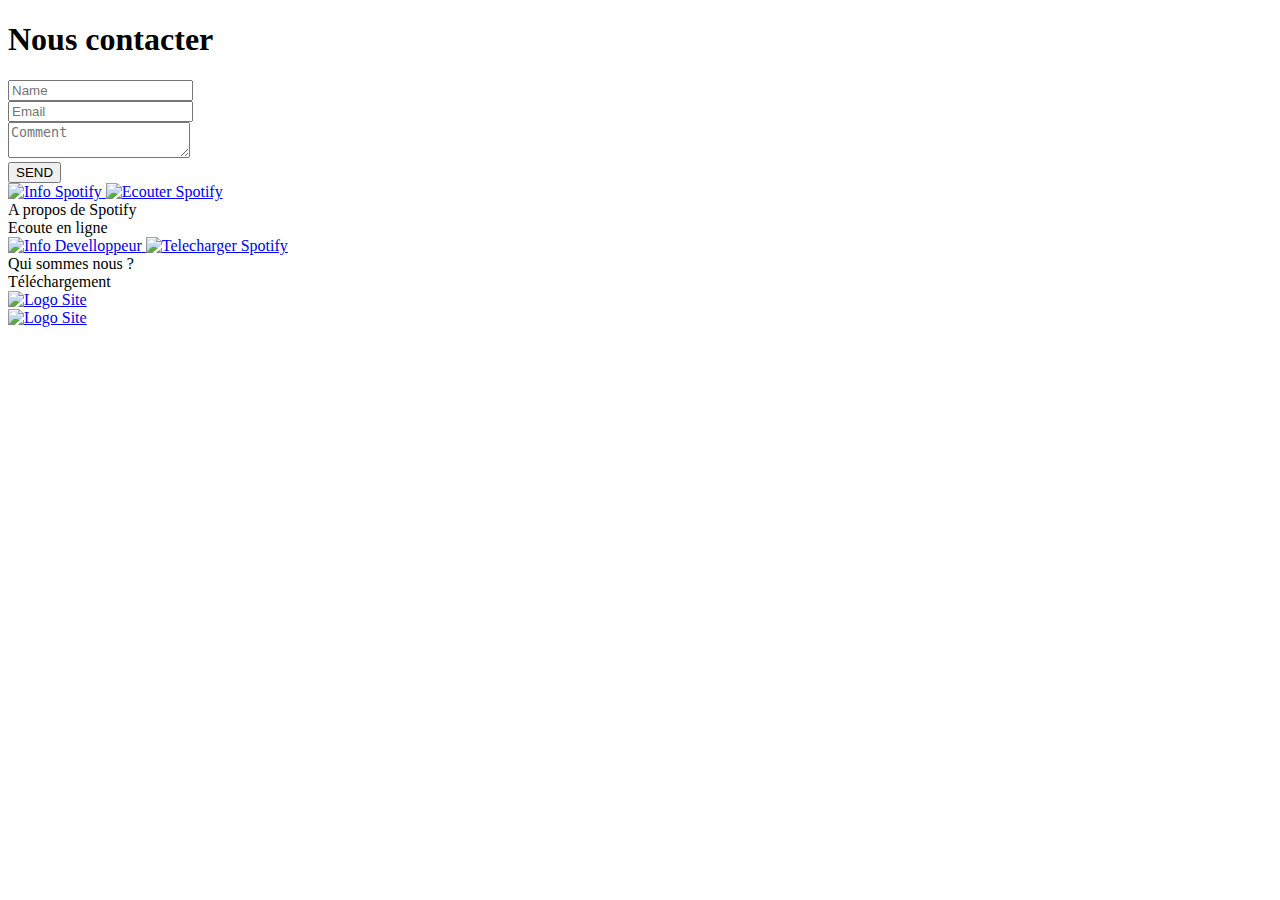
==== Code/Assets/html/contact.html @ 4e47df64 "opti hover navbar" ====
<!DOCTYPE html>
<html>
  <head>
    <meta charset="utf-8"/>
	<title>Spotify</title>
	<link rel="shortcut icon" type='image/x-icon' href="../img/spotify_icon.png">
	<link rel="stylesheet" href="../css/contact.css">
	<link rel="stylesheet" href="../css/commun.css">
  </head>
	
  <body class="fond">
   
   <nav class="navclass3">
	<h1>Nous contacter</h1>
	
	   <div id="form-main">
	<div id="form-div">
      
      <nav class="name">
        <input name="name" type="text" class="validate[required,custom[onlyLetter],length[0,100]] feedback-input" placeholder="Name" id="name" />
      </nav>
      
      <nav class="email">
        <input name="email" type="text" class="validate[required,custom[email]] feedback-input" id="email" placeholder="Email" />
      </nav>
      
      <nav class="text">
        <textarea name="text" class="validate[required,length[6,300]] feedback-input" id="comment" placeholder="Comment"></textarea>
      </nav>
      
      
      <nav class="submit">
        <input type="submit" value="SEND" id="button-blue"/>
        <div class="ease"></div>
      </nav>
	</div>
	</div>
  
	</nav>
   
	<div id="navbar"></div>
	<script src="../js/navbar.js"></script>
	<script src="../js/navbar_hover.js"></script>

  </body>
</html>
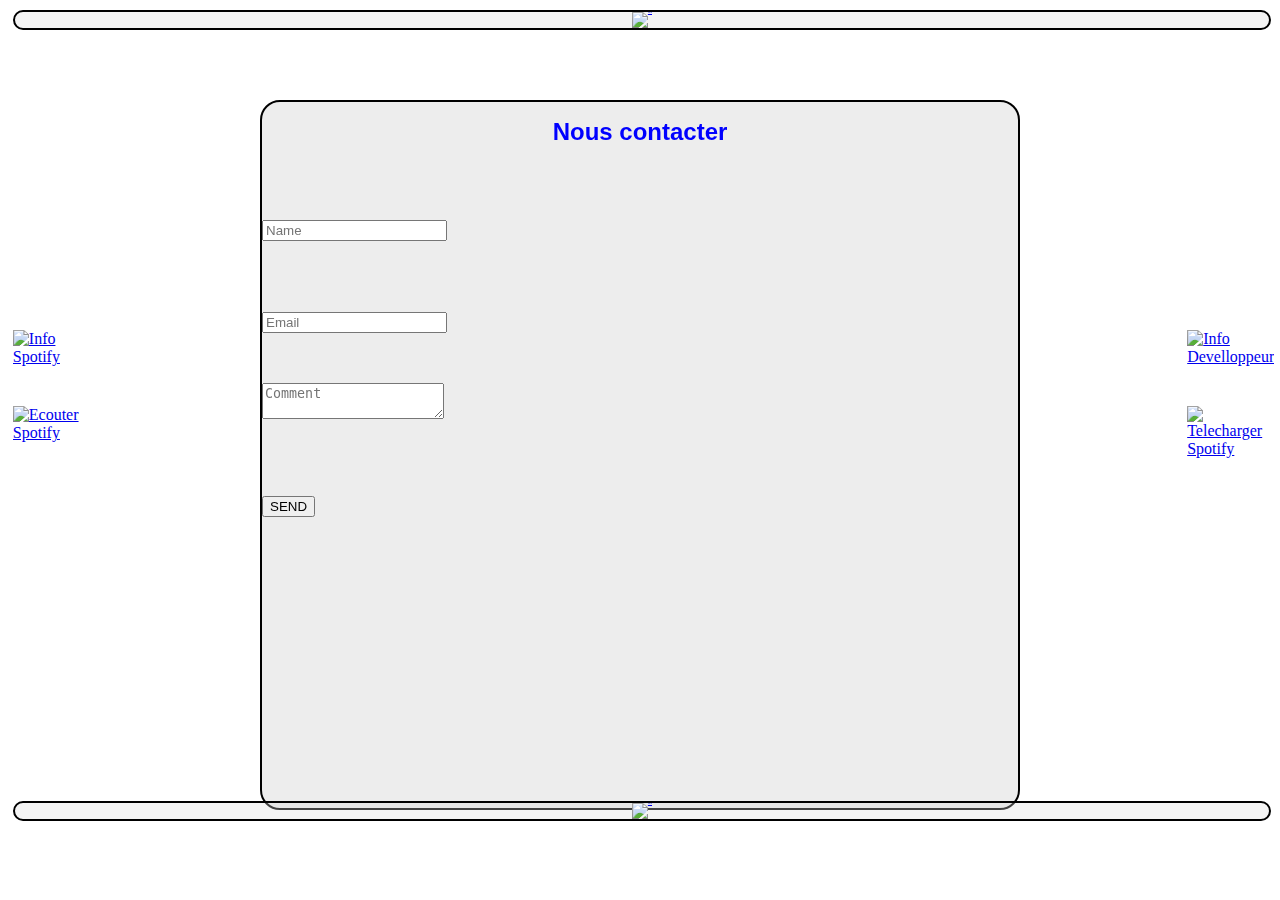
==== commit d148b158: "finish 2023 review" ====
--- a/Code/Assets/html/contact.html
+++ b/Code/Assets/html/contact.html
@@ -40,7 +40,6 @@
    
 	<div id="navbar"></div>
 	<script src="../js/navbar.js"></script>
-	<script src="../js/navbar_hover.js"></script>
-
+	
   </body>
 </html>
--- a/Code/Assets/css/commun.css
+++ b/Code/Assets/css/commun.css
@@ -0,0 +1,129 @@
+.fond
+{
+background-image:url(../img/testfond6.jpg);
+background-size: 100%;
+}
+
+.image2
+{
+	width:15%;
+	height:auto;
+}
+
+.navclass
+{
+	font-family: arial,helvetica;
+	font-size: 1px;
+	background-color: rgba(220, 220, 220, 0.3);
+	border: 2px solid black;
+	text-align: center;
+	position:fixed;
+	top:10px;
+	left:1%;
+	width:98%;
+	border-radius:10px;
+}
+
+.coter1
+{
+	position:absolute;
+	width:80px;
+	height:200px;
+	top:50%;
+	margin-top:-120px;
+	left:1%;
+}
+
+.image_top
+{
+	width:80px;
+	height:80px;
+}
+
+.image_bottom
+{
+	margin-top:40px;
+	width:80px;
+	height:80px;
+}
+
+.coter2
+{
+	position:absolute;
+	width:80px;
+	height:200px;
+	top:50%;
+	margin-top:-120px;
+	right:1%;
+}
+
+.info_about
+{
+	margin:24px 0px 0px 86px;
+}
+
+.info_music
+{
+	margin:148px 0px 0px 86px;
+}
+
+.info_nous
+{
+	margin:24px 0px 0px -160px;
+}
+
+.info_down
+{
+	margin:148px 0px 0px -133px;
+}
+
+.info_commun
+{
+	position:absolute;
+	top:0px;
+	left:0px;
+	background-color:rgba(220, 220, 220, 0.3);
+	font-family:arial,helvetica;
+	font-size: 14px;
+	font-weight:bold;
+	padding: 3px 8px 4px 8px;
+	border:2px solid black;
+	border-radius:6px;
+	display:none;
+	white-space:nowrap;
+}
+
+.navclass3
+{
+	font-family: arial,helvetica;
+	font-size: 80px;
+	background-color: rgba(220, 220, 220, 0.5);
+	border: 2px solid black;
+	position:fixed;
+	border-radius:20px;
+	left:260px;
+	right:260px;
+	top:100px;
+	bottom:90px;
+}
+
+h1
+{
+    color: blue;
+	font-size: x-large;
+	text-align: center;
+}
+
+.navclass2
+{
+	font-family: arial,helvetica;
+	font-size: 1px;
+	background-color: rgba(220, 220, 220, 0.3);
+	border: 2px solid black;
+	text-align: center;
+	position:fixed;
+	top:89%;
+	left:1%;
+	width:98%;
+	border-radius:10px;
+}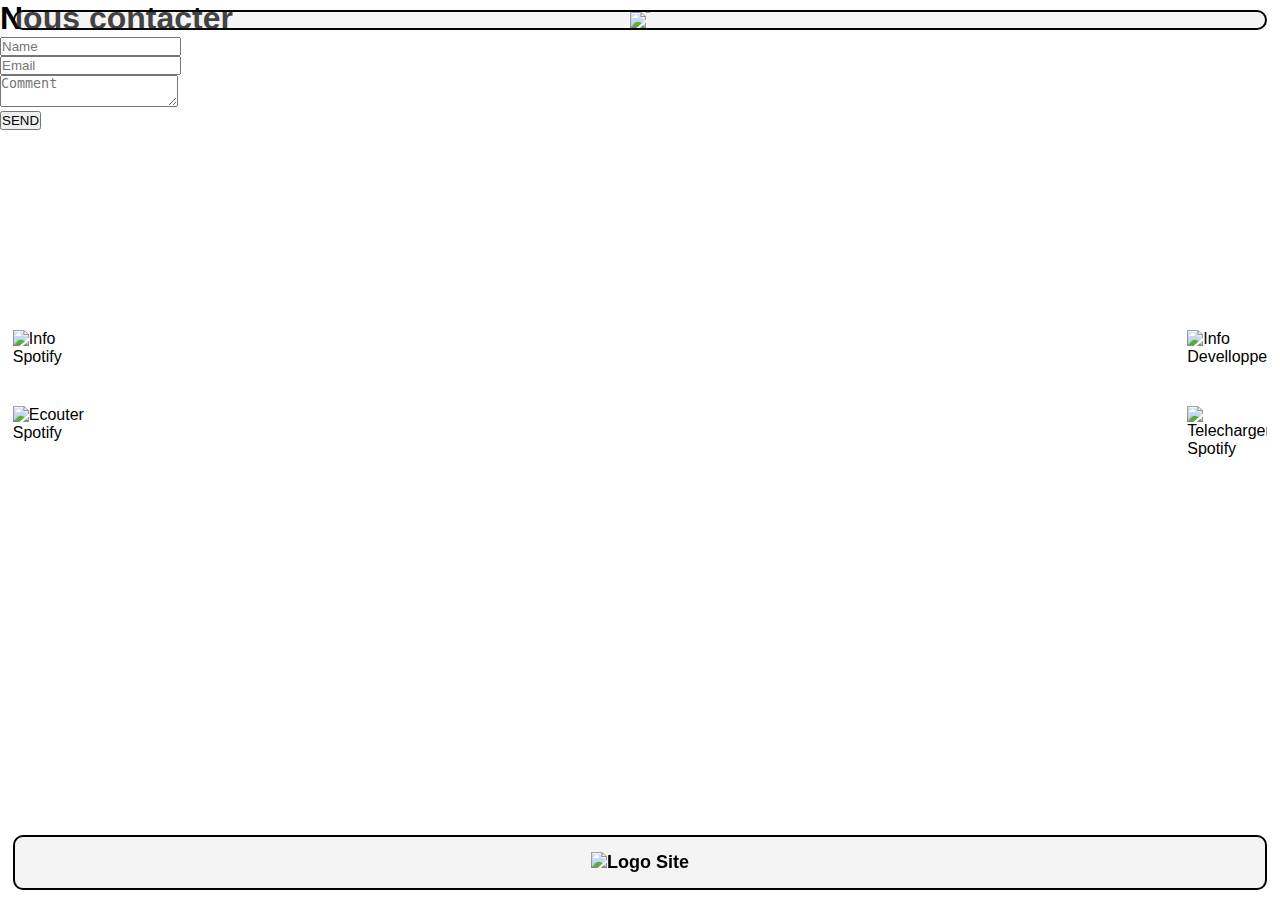
==== commit e334ad68: "update index" ====
--- a/Code/Assets/html/contact.html
+++ b/Code/Assets/html/contact.html
@@ -4,8 +4,7 @@
     <meta charset="utf-8"/>
 	<title>Spotify</title>
 	<link rel="shortcut icon" type='image/x-icon' href="../img/spotify_icon.png">
-	<link rel="stylesheet" href="../css/contact.css">
-	<link rel="stylesheet" href="../css/commun.css">
+	<link rel="stylesheet" href="../css/global.css">
   </head>
 	
   <body class="fond">
--- a/Code/Assets/css/global.css
+++ b/Code/Assets/css/global.css
@@ -0,0 +1,198 @@
+/* styles pour tous les éléments */
+
+* {
+	box-sizing: border-box;
+	margin: 0;
+	padding: 0;
+  }
+
+/* styles pour le corps de la page */
+
+body {
+	font-family: Arial, Helvetica, sans-serif;
+	font-size: 16px;
+}
+
+/* styles pour les titres */
+
+h1, h2, h3, h4, h5, h6 {
+	font-weight: bold;
+}
+
+h2 {
+	font-size: x-large;
+	margin: 25px;
+	color: blue;
+}
+
+/* styles pour les paragraphes */
+
+p {
+	font-size: large;
+	line-height: 20px;
+	margin: 35px;
+}
+
+/* styles pour les sauts de ligne */
+
+br {
+	content: "";
+	display: block;
+	margin-bottom: 1em;
+}
+
+/* styles pour les liens */
+
+a {
+	color: black;
+	text-decoration: none;
+}
+
+a:hover {
+	color: blue;
+	text-decoration: underline;
+}
+
+/* styles pour la video */
+video { 
+    position: fixed;
+    top: 50%;
+    left: 50%;
+    min-width: 100%;
+    min-height: 100%;
+    width: auto;
+    height: auto;
+    z-index: -100;
+    transform: translateX(-50%) translateY(-50%);
+	background-size: cover;
+}
+
+
+
+/* styles pour les images */
+
+img {
+	max-width: 100%;
+	height: auto;
+}
+
+.image {
+	width: 200px;
+	height: auto;
+	position: absolute;
+	left: 50%;
+	top: 50%;
+	height: 200px;
+	margin: -100px 0 0 -100px;
+}
+
+.image2 {
+	width: 15%;
+	height: auto;
+}
+
+/* styles pour la navigation */
+
+.navclass {
+	font-family: Arial, Helvetica, sans-serif;
+	font-size: 1px;
+	background-color: rgba(220, 220, 220, 0.3);
+	border: 2px solid black;
+	text-align: center;
+	position: fixed;
+	top: 10px;
+	left: 1%;
+	width: 98%;
+	border-radius: 10px;
+}
+
+.coter1 {
+	position: absolute;
+	width: 80px;
+	height: 200px;
+	top: 50%;
+	margin-top: -120px;
+	left: 1%;
+}
+
+.image_top {
+	width: 80px;
+	height: 80px;
+}
+
+.image_bottom {
+	margin-top: 40px;
+	width: 80px;
+	height: 80px;
+}
+
+.coter2 {
+	position: absolute;
+	width: 80px;
+	height: 200px;
+	top: 50%;
+	margin-top: -120px;
+	right: 1%;
+}
+
+.info_about {
+	margin: 24px 0 0 86px;
+}
+
+.info_music {
+	margin: 148px 0 0 86px;
+}
+
+.info_nous {
+	margin: 24px 0 0 -160px;
+}
+
+.info_down {
+	margin: 148px 0 0 -133px;
+}
+
+.info_commun {
+	position: absolute;
+	top: 0;
+	left: 0;
+	background-color: rgba(220, 220, 220, 0.3);
+	font-family: Arial, Helvetica, sans-serif;
+	font-size: 14px;
+	font-weight: bold;
+	padding: 3px 8px 4px 8px;
+	border: 2px solid black;
+	border-radius: 6px;
+	display: none;
+	white-space: nowrap;
+}
+
+.navclass2 {
+	font-family: arial, helvetica;
+	font-size: 1px;
+	background-color: rgba(220, 220, 220, 0.3);
+	border: 2px solid black;
+	text-align: center;
+	position: fixed;
+	bottom: 10px;
+	left: 1%;
+	width: 98%;
+	border-radius: 10px;
+	display: flex;
+	justify-content: center;
+	align-items: center;
+}
+
+.navclass2 a {
+	text-decoration: none;
+	color: black;
+	margin: 10px;
+	font-weight: bold;
+	font-size: 18px;
+	padding: 5px;
+	border-radius: 5px;
+	transition: 0.3s background-color;
+}
+
+.navclass2 a:hover {
+	background-color: rgba(0, 0, 0, 0.2);
+}